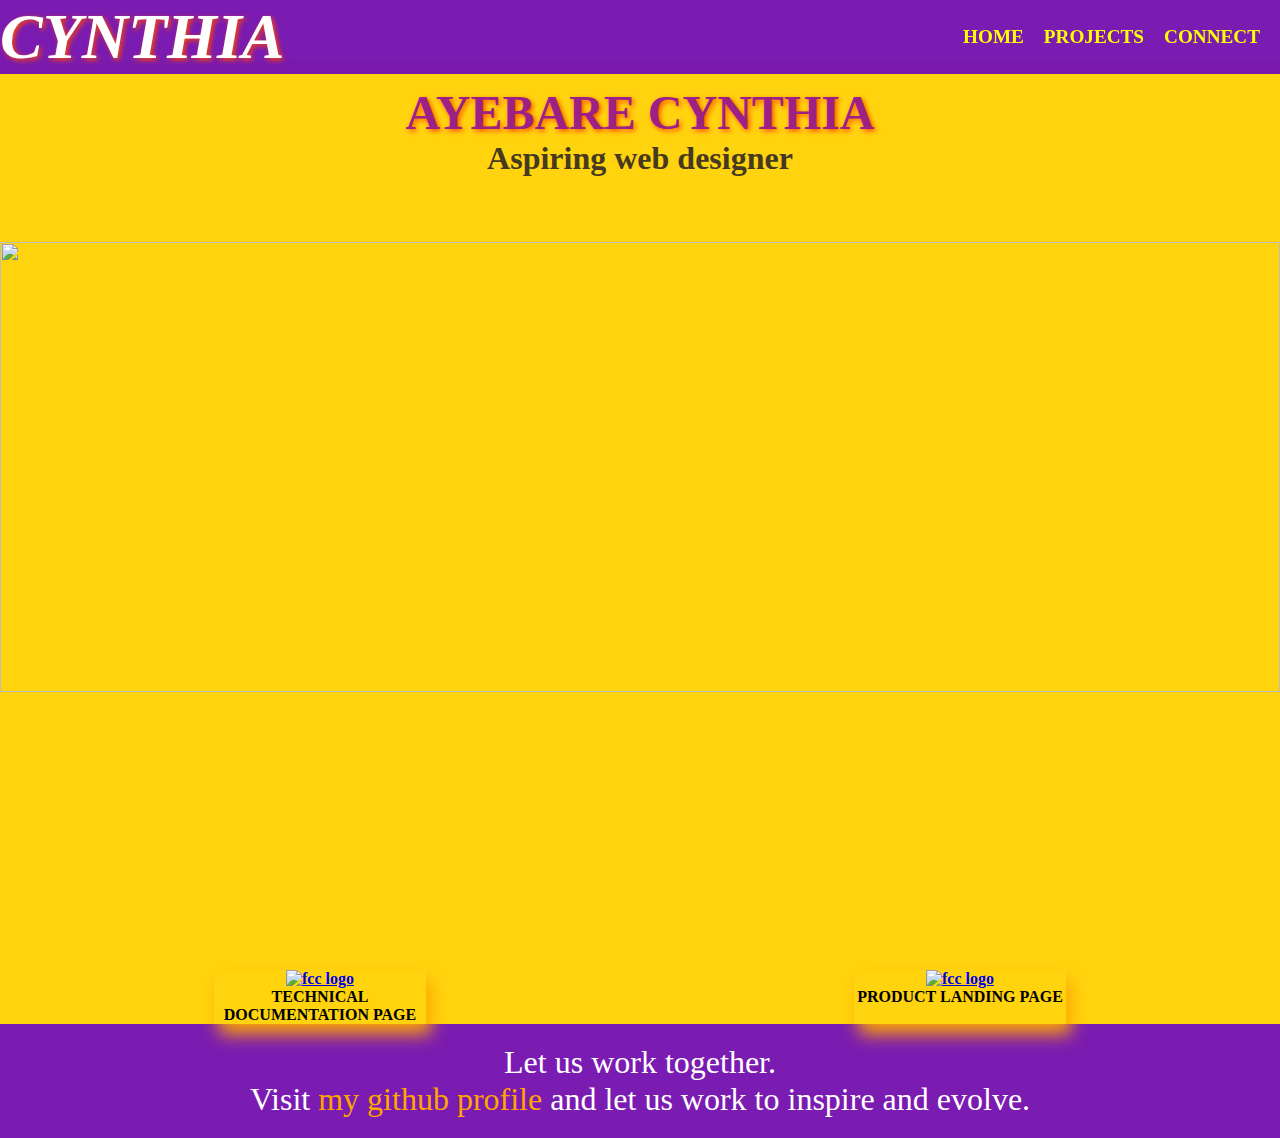
==== cynthia.html @ 96ea5cee "HOME COMMIT" ====
<!DOCTYPE html>
<html lang="en">
<head>
    <meta charset="UTF-8">
    <meta name="viewport" content="width=device-width, initial-scale=1.0">
    <link rel = "stylesheet" href = "cynthia.css">
    <title>Cynthia's portfolio</title>
</head>
<body>
       <!--Navigation bar-->
<nav id = "navbar">
    <div class = "who">
    <h1><a href = "#" target = "_self">CYNTHIA</a></h1>
</div>
    <div class = "links">
    <p><a href = "#welcome-section">HOME</a> </p>
    <p><a href = "#projects">PROJECTS</a> </p>
    <p><a href = "#connect">CONNECT</a> </p>
</div>
    </nav>
    
    <!--welcome section-->
    <div id = "welcome-section">
        <div class = "welcome-words">
    <h1>AYEBARE CYNTHIA</h1>
    <h2>Aspiring web designer</h2>
    
</div>
    <div>
        <img class = "welcome-image" src = "https://encrypted-tbn0.gstatic.com/images?q=tbn%3AANd9GcT2m8F7ef75sc0n1kUUoC2Wpe8uwqRCcCCTgg&usqp=CAU" width="300" height="450">
    </div>
    </div>

    <!--projects section-->
    <div id = "projects">
<div class = "project-tile">
    <a href = "https://codepen.io/Cynthia7/pen/abdqPGz"><img src = "https://encrypted-tbn0.gstatic.com/images?q=tbn%3AANd9GcSu9FpaiuHAN0LfcjDLGKqKFCENj0XLEGIoUQ&usqp=CAU" alt = "fcc logo"></a>
    <p>TECHNICAL DOCUMENTATION PAGE</p>
</div>
<div class = "project-tile">
    <a href = "https://codepen.io/Cynthia7/pen/KKVmvMW"><img src = "https://encrypted-tbn0.gstatic.com/images?q=tbn%3AANd9GcSu9FpaiuHAN0LfcjDLGKqKFCENj0XLEGIoUQ&usqp=CAU" alt = "fcc logo"></a>
    <p>PRODUCT LANDING PAGE</p>
</div>
    </div>

    <!--Connect-->
    <div id = connect>
        <p>Let us work together.</p>
       <p> Visit <a id = "profile-link" href = "https://github.com/Cynthia-me" target = "_blank">my github profile</a> and let us work to inspire and evolve.</p>

    </div>
</body>
</html>
---- cynthia.css ----
*{
    margin:0;
}
nav{
    display: flex;
    justify-content:space-between;
    align-items: center;
    padding:0px;
    background-color: rgba(119, 22, 175, 0.979);
    overflow: hidden;
    position: fixed;
    top:0;
    width:100%;
}
nav a{
    text-decoration: none;
    color:white;
}

nav .links{
    display:flex;
}
.links a{
    padding-right:20px;
    font-size:1.2rem;
    color:rgb(255, 255, 0);
    font-weight:bold;
}
.who{
    font-family:Algerian;
    font-size:2rem;
    text-shadow: 2px 2px 5px orangered;
    font-style: italic;
}
#welcome-section{
    text-align:center;
    background-color:#ffd40f;
    font-family:Algerian;
    height:100vh; 
    margin-top:60px;
}
.welcome-words h1{
    font-size: 3rem;
    color:#9b2187;
    text-shadow: 2px 2px 5px orangered;
}
.welcome-words h2{
    font-family: forte;
    color: rgb(71, 57, 31);
    font-size:2rem;
}
.welcome-words{
    padding: 25px;
}
img.welcome-image{
    width:100%;
    padding-top:40px;
}

#projects{
    display:flex;
    justify-content: space-around;
    background-color:#ffd40f;
}
.project-tile{
    border:solid thin none;
    width:16.5%;
    margin-top:10px;
    text-align: center;
    font-weight: bolder;
    box-shadow: 5px 10px 18px orange;

}
#connect{
    text-align: center;
    padding:20px;
    background-color:rgba(119, 22, 175, 0.979);
    font-size:2rem;
    color:white;
}
#profile-link{
    text-decoration:none;
    color: orange;
}
#profile-link:hover{
    color:yellow;
}
@media only screen and (max-width:500px){
    #projects{
        flex-wrap:wrap;
        flex-direction: column;
    }
    .links a{
        display: flex;
        flex-wrap:wrap;
        flex-direction: column;
    }
    
}
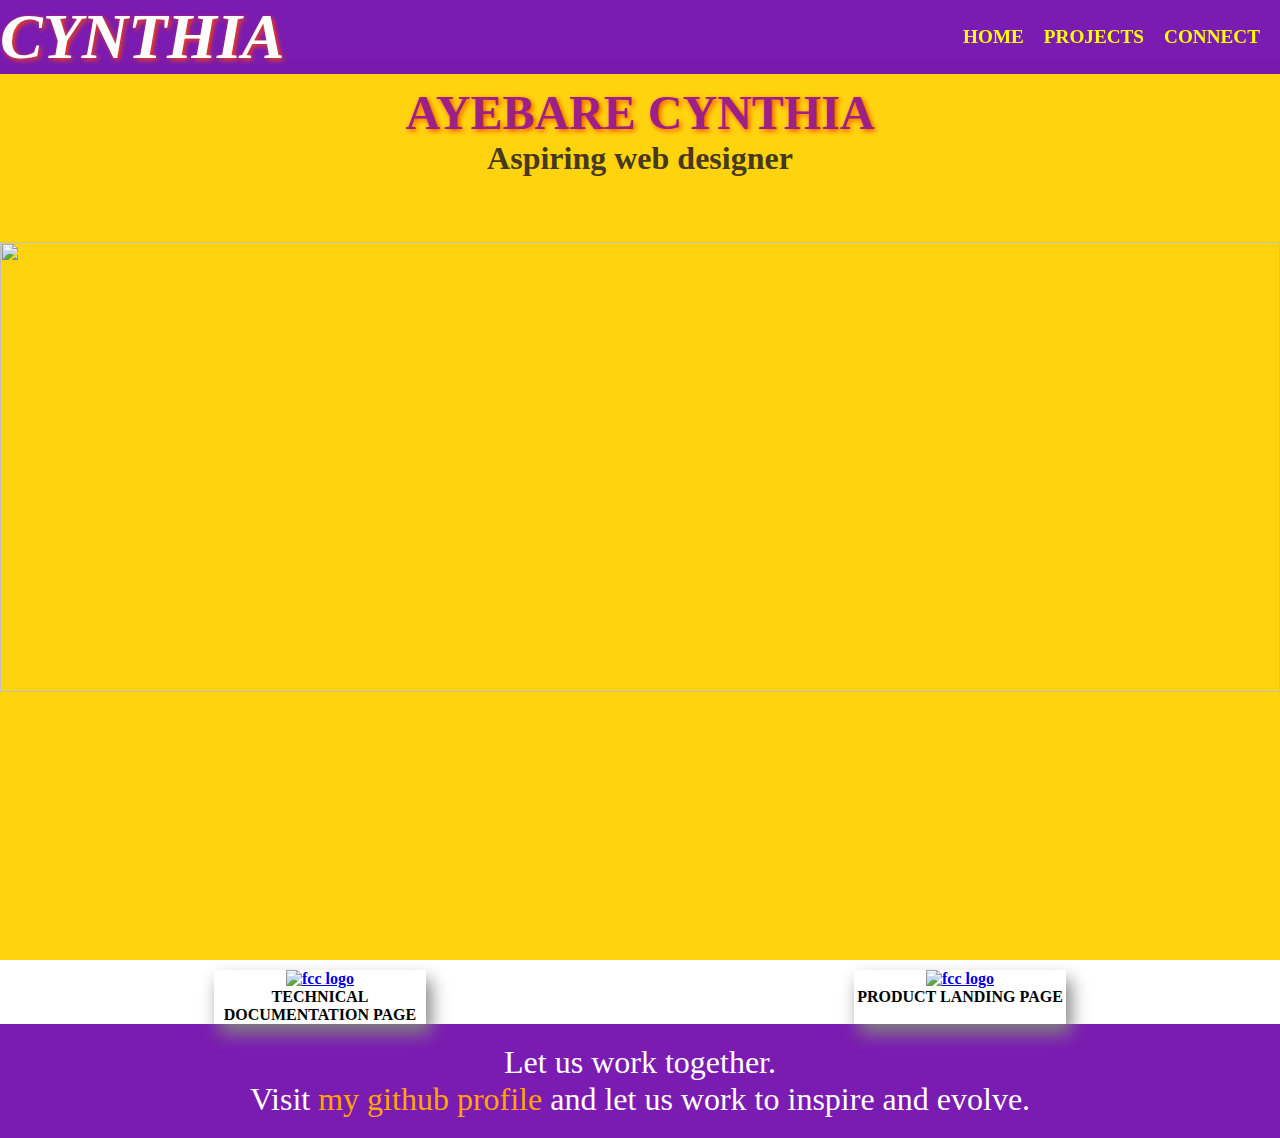
==== commit f5e27b99: "resp" ====
--- a/cynthia.html
+++ b/cynthia.html
@@ -27,7 +27,7 @@
     
 </div>
     <div>
-        <img class = "welcome-image" src = "https://encrypted-tbn0.gstatic.com/images?q=tbn%3AANd9GcT2m8F7ef75sc0n1kUUoC2Wpe8uwqRCcCCTgg&usqp=CAU" width="300" height="450">
+        <img class = "welcome-image" src = "https://images.unsplash.com/photo-1572373785011-af1fe5216e15?ixlib=rb-1.2.1&ixid=eyJhcHBfaWQiOjEyMDd9&auto=format&fit=crop&w=667&q=80" width="300" height="450">
     </div>
     </div>
 
--- a/cynthia.css
+++ b/cynthia.css
@@ -60,7 +60,8 @@
 #projects{
     display:flex;
     justify-content: space-around;
-    background-color:#ffd40f;
+    background-color:white;
+
 }
 .project-tile{
     border:solid thin none;
@@ -68,7 +69,7 @@
     margin-top:10px;
     text-align: center;
     font-weight: bolder;
-    box-shadow: 5px 10px 18px orange;
+    box-shadow: 5px 10px 18px grey;
 
 }
 #connect{
@@ -90,10 +91,13 @@
         flex-wrap:wrap;
         flex-direction: column;
     }
-    .links a{
+    .links {
         display: flex;
-        flex-wrap:wrap;
+    }
+    .links p{
         flex-direction: column;
     }
-    
+    .links p a{
+        text-align: center;
+    }
 }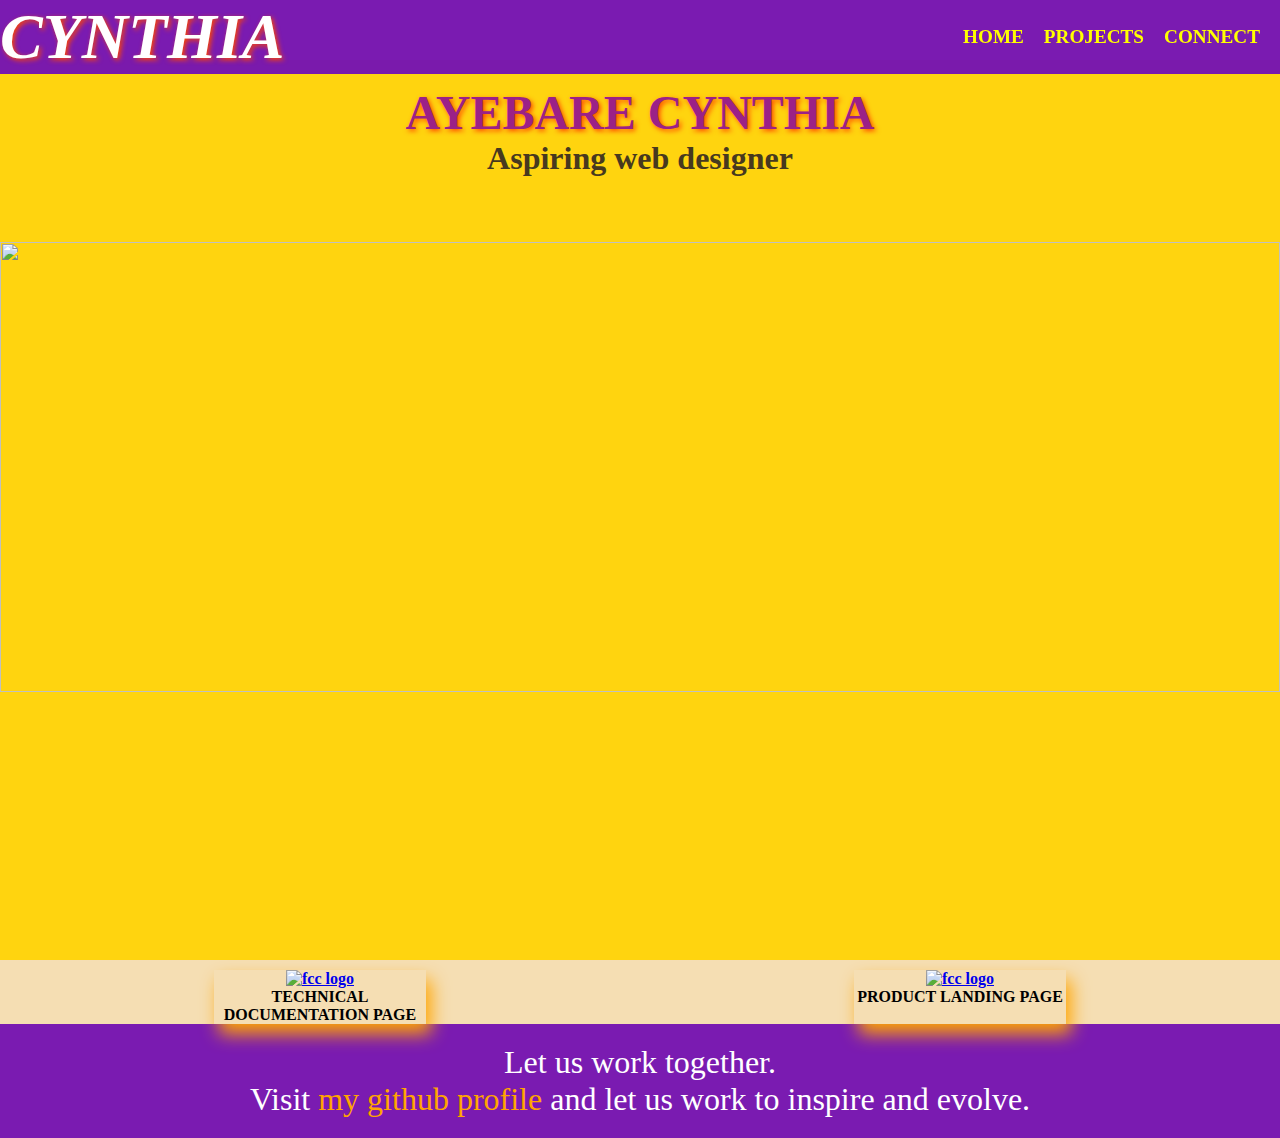
==== commit f4102f37: "chg" ====
--- a/cynthia.html
+++ b/cynthia.html
@@ -27,11 +27,12 @@
     
 </div>
     <div>
-        <img class = "welcome-image" src = "https://images.unsplash.com/photo-1572373785011-af1fe5216e15?ixlib=rb-1.2.1&ixid=eyJhcHBfaWQiOjEyMDd9&auto=format&fit=crop&w=667&q=80" width="300" height="450">
+        <img class = "welcome-image" src = "https://encrypted-tbn0.gstatic.com/images?q=tbn%3AANd9GcT2m8F7ef75sc0n1kUUoC2Wpe8uwqRCcCCTgg&usqp=CAU" width="300" height="450">
     </div>
     </div>
 
     <!--projects section-->
+    <div class = "project-container">
     <div id = "projects">
 <div class = "project-tile">
     <a href = "https://codepen.io/Cynthia7/pen/abdqPGz"><img src = "https://encrypted-tbn0.gstatic.com/images?q=tbn%3AANd9GcSu9FpaiuHAN0LfcjDLGKqKFCENj0XLEGIoUQ&usqp=CAU" alt = "fcc logo"></a>
@@ -42,6 +43,7 @@
     <p>PRODUCT LANDING PAGE</p>
 </div>
     </div>
+</div>
 
     <!--Connect-->
     <div id = connect>
--- a/cynthia.css
+++ b/cynthia.css
@@ -60,8 +60,7 @@
 #projects{
     display:flex;
     justify-content: space-around;
-    background-color:white;
-
+    background-color:wheat;
 }
 .project-tile{
     border:solid thin none;
@@ -69,7 +68,7 @@
     margin-top:10px;
     text-align: center;
     font-weight: bolder;
-    box-shadow: 5px 10px 18px grey;
+    box-shadow: 5px 10px 18px orange;
 
 }
 #connect{
@@ -91,13 +90,10 @@
         flex-wrap:wrap;
         flex-direction: column;
     }
-    .links {
+    .links a{
         display: flex;
-    }
-    .links p{
+        flex-wrap:wrap;
         flex-direction: column;
     }
-    .links p a{
-        text-align: center;
-    }
+    
 }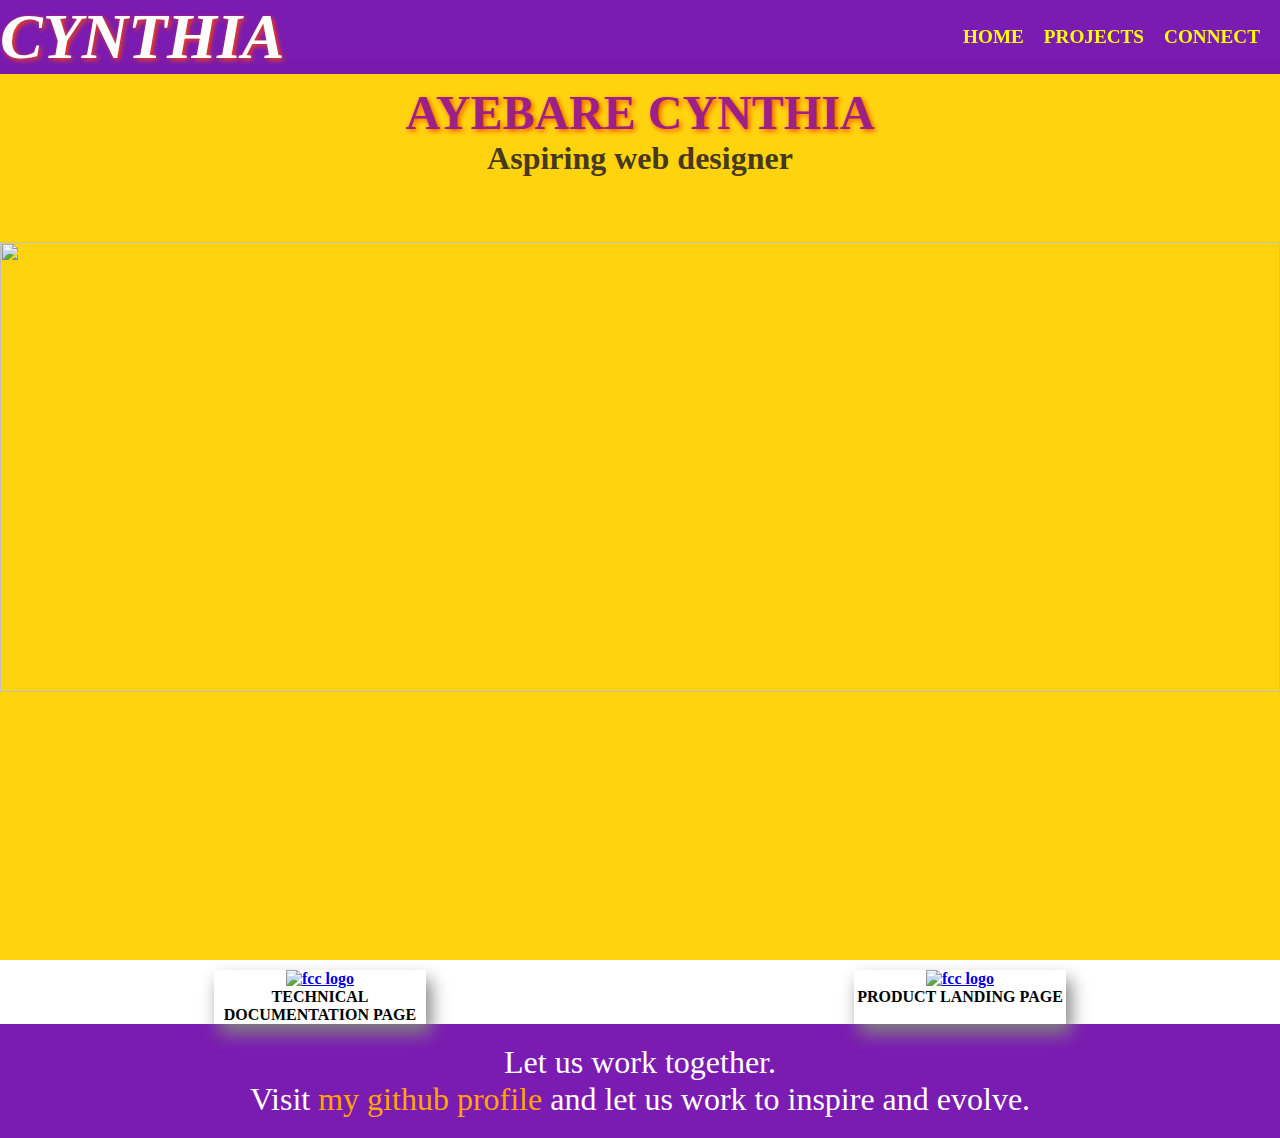
==== commit d828f3c8: "chg" ====
--- a/cynthia.html
+++ b/cynthia.html
@@ -27,7 +27,7 @@
     
 </div>
     <div>
-        <img class = "welcome-image" src = "https://encrypted-tbn0.gstatic.com/images?q=tbn%3AANd9GcT2m8F7ef75sc0n1kUUoC2Wpe8uwqRCcCCTgg&usqp=CAU" width="300" height="450">
+        <img class = "welcome-image" src = "https://images.unsplash.com/photo-1572373785011-af1fe5216e15?ixlib=rb-1.2.1&ixid=eyJhcHBfaWQiOjEyMDd9&auto=format&fit=crop&w=667&q=80" width="300" height="450">
     </div>
     </div>
 
--- a/cynthia.css
+++ b/cynthia.css
@@ -60,7 +60,7 @@
 #projects{
     display:flex;
     justify-content: space-around;
-    background-color:wheat;
+    background-color:white;
 }
 .project-tile{
     border:solid thin none;
@@ -68,7 +68,7 @@
     margin-top:10px;
     text-align: center;
     font-weight: bolder;
-    box-shadow: 5px 10px 18px orange;
+    box-shadow: 5px 10px 18px grey;
 
 }
 #connect{
@@ -90,10 +90,22 @@
         flex-wrap:wrap;
         flex-direction: column;
     }
-    .links a{
+    .links {
         display: flex;
-        flex-wrap:wrap;
+    }
+    .links p{
         flex-direction: column;
     }
-    
+    .links p a{
+        text-align: center;
+    }
+    .links{
+        display:flex;
+    }
+    .links p{
+       flex-direction: column;
+    }
+    .links p a{
+        text-align: center;
+    }
 }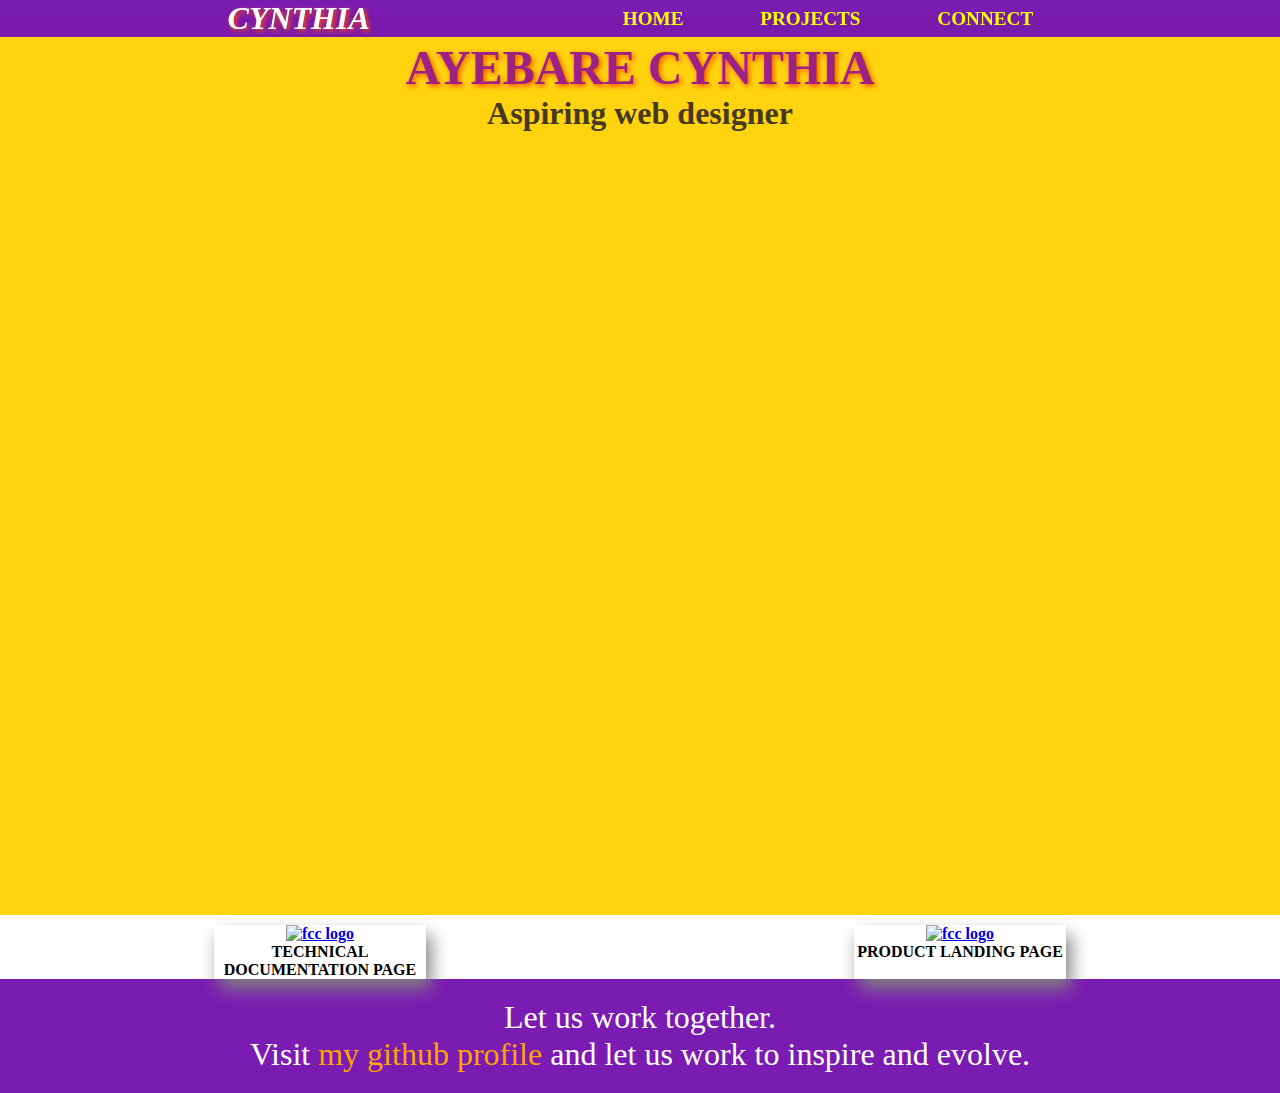
==== commit 556309c0: "final" ====
--- a/cynthia.html
+++ b/cynthia.html
@@ -8,27 +8,25 @@
 </head>
 <body>
        <!--Navigation bar-->
+       <header>
+    <h1 class = "who">CYNTHIA</h1>
+<input type="checkbox" id="nav-toggle" class="nav-toggle">
 <nav id = "navbar">
-    <div class = "who">
-    <h1><a href = "#" target = "_self">CYNTHIA</a></h1>
-</div>
-    <div class = "links">
     <p><a href = "#welcome-section">HOME</a> </p>
     <p><a href = "#projects">PROJECTS</a> </p>
     <p><a href = "#connect">CONNECT</a> </p>
-</div>
-    </nav>
-    
+</nav>
+<label for="nav-toggle" class="nav-toggle-label">
+    <span></span>
+  </label>    
+</header>
     <!--welcome section-->
     <div id = "welcome-section">
         <div class = "welcome-words">
     <h1>AYEBARE CYNTHIA</h1>
-    <h2>Aspiring web designer</h2>
-    
+    <h2>Aspiring web designer</h2> 
 </div>
-    <div>
-        <img class = "welcome-image" src = "https://images.unsplash.com/photo-1572373785011-af1fe5216e15?ixlib=rb-1.2.1&ixid=eyJhcHBfaWQiOjEyMDd9&auto=format&fit=crop&w=667&q=80" width="300" height="450">
-    </div>
+    <div class = "welcome-image"></div>
     </div>
 
     <!--projects section-->
--- a/cynthia.css
+++ b/cynthia.css
@@ -1,43 +1,114 @@
 *{
     margin:0;
-}
+    padding:0;
+}
+
+header{
+    background-color: rgba(119, 22, 175, 0.979);
+    text-align: center;
+  position: fixed;
+  z-index: 999;
+  width: 100%;
+  top:0; 
+}
+.nav-toggle {
+    position: absolute !important;
+    top: -9999px !important;
+    left: -9999px !important;
+  }
+  
+  .nav-toggle:focus ~ .nav-toggle-label {
+    outline: 3px solid rgba(lightblue, .75);
+  }
+  
+  .nav-toggle-label {
+    position: absolute;
+    top: 0;
+    right: 0;
+    margin-right: 1em;
+    height: 100%;
+    display: flex;
+    align-items: center;
+  }
+  
+  .nav-toggle-label span,
+  .nav-toggle-label span::before,
+  .nav-toggle-label span::after {
+    display: block;
+    background: white;
+    height: 2px;
+    width: 2em;
+    border-radius: 2px;
+    position: relative;
+  }
+  
+  .nav-toggle-label span::before,
+  .nav-toggle-label span::after {
+    content: '';
+    position: absolute;
+  }
+  
+  .nav-toggle-label span::before {
+    bottom: 7px;
+  }
+  
+  .nav-toggle-label span::after {
+    top: 7px;
+  }
+  
 nav{
-    display: flex;
-    justify-content:space-between;
-    align-items: center;
-    padding:0px;
+    position: absolute;
+    text-align: right;
+    top: 100%;
+    right: 0; 
     background-color: rgba(119, 22, 175, 0.979);
-    overflow: hidden;
-    position: fixed;
-    top:0;
-    width:100%;
+    width: 100%;
+    transform: scale(1, 0);
+    transform-origin: top;
+    transition: transform 400ms ease-in-out; 
 }
 nav a{
+    margin-bottom: 1em;
+    margin-right: 1em;
     text-decoration: none;
-    color:white;
-}
-
-nav .links{
-    display:flex;
-}
-.links a{
-    padding-right:20px;
-    font-size:1.2rem;
     color:rgb(255, 255, 0);
+    font-size: 1.2rem;
     font-weight:bold;
-}
+    opacity: 0;
+    transition: opacity 150ms ease-in-out;
+}
+nav a:hover {
+    color: #000;
+  }
+
+.nav-toggle:checked ~ nav {
+    transform: scale(1,1);
+  }
+  
+  .nav-toggle:checked ~ nav a{
+    opacity: 1;
+    transition: opacity 250ms ease-in-out 250ms;
+  }
+  
 .who{
     font-family:Algerian;
     font-size:2rem;
     text-shadow: 2px 2px 5px orangered;
     font-style: italic;
+    color:white;
 }
 #welcome-section{
     text-align:center;
     background-color:#ffd40f;
     font-family:Algerian;
     height:100vh; 
-    margin-top:60px;
+}
+.welcome-words{
+display:flex;
+flex-direction: column;
+justify-content: center;
+align-items: center;
+margin-top:15px;
 }
 .welcome-words h1{
     font-size: 3rem;
@@ -52,9 +123,14 @@
 .welcome-words{
     padding: 25px;
 }
-img.welcome-image{
+.welcome-image{
+    background-image: url("https://images.unsplash.com/photo-1572373785011-af1fe5216e15?ixlib=rb-1.2.1&ixid=eyJhcHBfaWQiOjEyMDd9&auto=format&fit=crop&w=667&q=80");
+    height:100%;
     width:100%;
-    padding-top:40px;
+    background-attachment: fixed;
+    background-position: center;
+    background-repeat: no-repeat;
+    
 }
 
 #projects{
@@ -90,22 +166,55 @@
         flex-wrap:wrap;
         flex-direction: column;
     }
-    .links {
+}
+@media screen and (min-width: 800px) {
+    .nav-toggle-label {
+      display: none;
+    }
+  
+    header {
+      display: grid;
+      grid-template-columns: 1fr auto minmax(600px, 3fr) 1fr;
+    }
+    
+    .who {
+      grid-column: 2 / 3;
+    }
+    nav{
+        position: relative;
+    text-align: left;
+    transition: none;
+    transform: scale(1,1);
+    background: none;
+    top: initial;
+    left: initial;
+    grid-column: 3 / 4;
+    display: flex;
+    justify-content: flex-end;
+    align-items: center; 
+    }
+    nav a{
         display: flex;
-    }
-    .links p{
-        flex-direction: column;
-    }
-    .links p a{
-        text-align: center;
-    }
-    .links{
-        display:flex;
-    }
-    .links p{
-       flex-direction: column;
-    }
-    .links p a{
-        text-align: center;
-    }
-}+        margin-left: 3em;
+        margin-bottom: 0;
+        opacity: 1;
+        position: relative;
+    }
+    nav a::before {
+        content: '';
+        display: block;
+        height: 5px;
+        background: black;
+        position: absolute;
+        top: -.75em;
+        left: 0;
+        right: 0;
+        transform: scale(0, 1);
+        transition: transform ease-in-out 250ms;
+      }
+      
+      nav a:hover::before {
+        transform: scale(1,1);
+      }
+    }
+   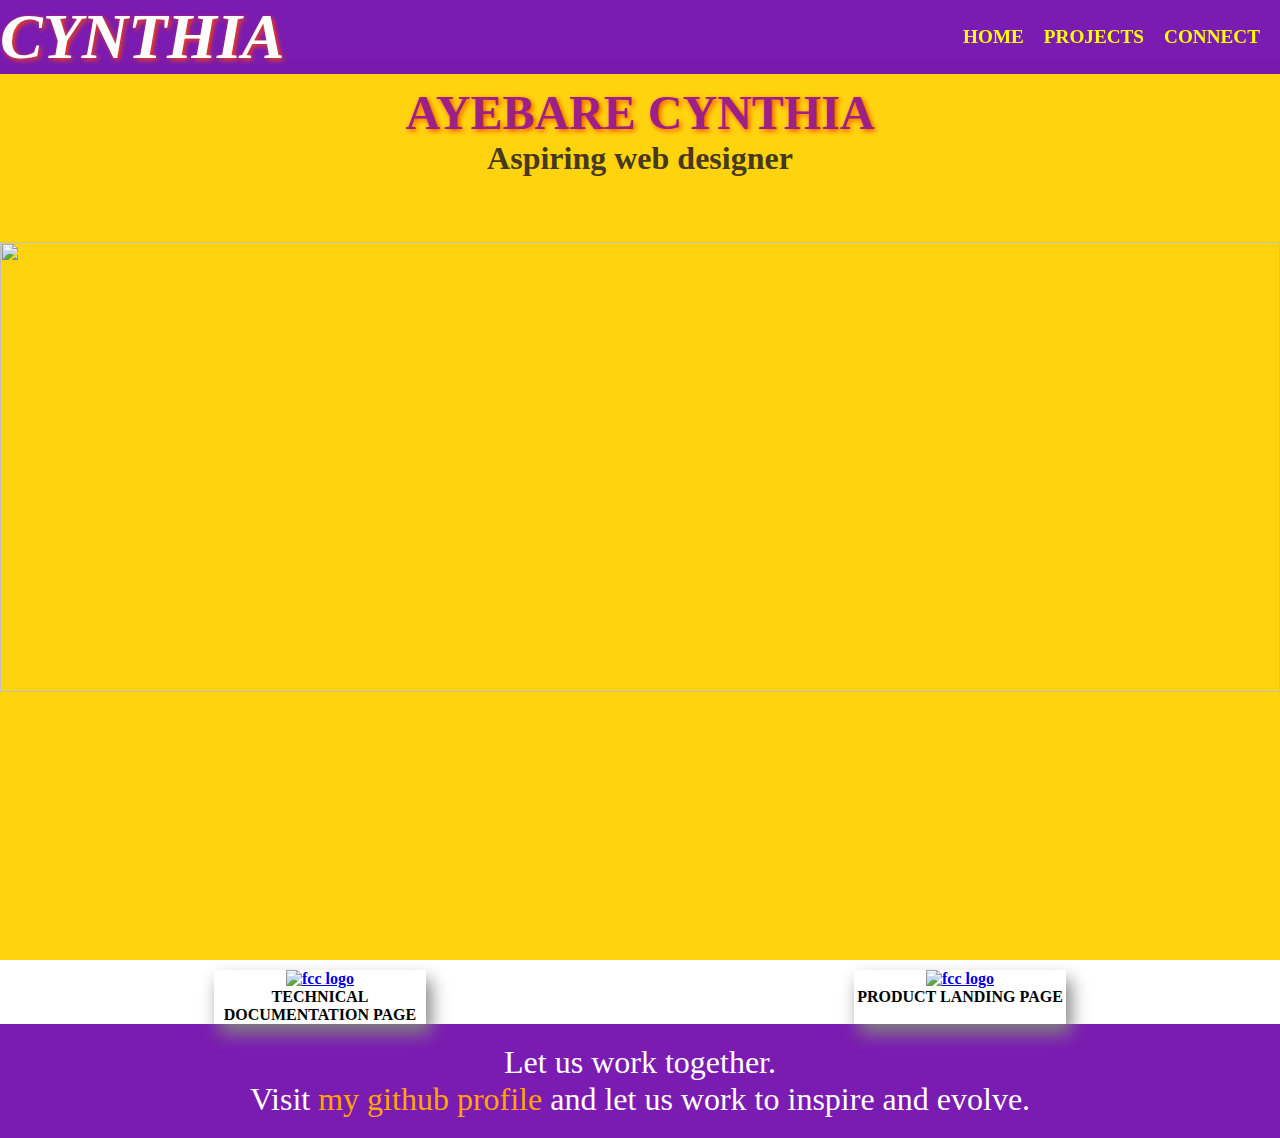
==== commit 332f7cd0: "All files" ====
--- a/cynthia.html
+++ b/cynthia.html
@@ -8,29 +8,30 @@
 </head>
 <body>
        <!--Navigation bar-->
-       <header>
-    <h1 class = "who">CYNTHIA</h1>
-<input type="checkbox" id="nav-toggle" class="nav-toggle">
 <nav id = "navbar">
+    <div class = "who">
+    <h1><a href = "#" target = "_self">CYNTHIA</a></h1>
+</div>
+    <div class = "links">
     <p><a href = "#welcome-section">HOME</a> </p>
     <p><a href = "#projects">PROJECTS</a> </p>
     <p><a href = "#connect">CONNECT</a> </p>
-</nav>
-<label for="nav-toggle" class="nav-toggle-label">
-    <span></span>
-  </label>    
-</header>
+</div>
+    </nav>
+    
     <!--welcome section-->
     <div id = "welcome-section">
         <div class = "welcome-words">
     <h1>AYEBARE CYNTHIA</h1>
-    <h2>Aspiring web designer</h2> 
+    <h2>Aspiring web designer</h2>
+    
 </div>
-    <div class = "welcome-image"></div>
+    <div>
+        <img class = "welcome-image" src = "https://images.unsplash.com/photo-1572373785011-af1fe5216e15?ixlib=rb-1.2.1&ixid=eyJhcHBfaWQiOjEyMDd9&auto=format&fit=crop&w=667&q=80" width="300" height="450">
+    </div>
     </div>
 
     <!--projects section-->
-    <div class = "project-container">
     <div id = "projects">
 <div class = "project-tile">
     <a href = "https://codepen.io/Cynthia7/pen/abdqPGz"><img src = "https://encrypted-tbn0.gstatic.com/images?q=tbn%3AANd9GcSu9FpaiuHAN0LfcjDLGKqKFCENj0XLEGIoUQ&usqp=CAU" alt = "fcc logo"></a>
@@ -41,7 +42,6 @@
     <p>PRODUCT LANDING PAGE</p>
 </div>
     </div>
-</div>
 
     <!--Connect-->
     <div id = connect>
--- a/cynthia.css
+++ b/cynthia.css
@@ -1,114 +1,43 @@
 *{
     margin:0;
-    padding:0;
+}
+nav{
+    display: flex;
+    justify-content:space-between;
+    align-items: center;
+    padding:0px;
+    background-color: rgba(119, 22, 175, 0.979);
+    overflow: hidden;
+    position: fixed;
+    top:0;
+    width:100%;
+}
+nav a{
+    text-decoration: none;
+    color:white;
 }
 
-header{
-    background-color: rgba(119, 22, 175, 0.979);
-    text-align: center;
-  position: fixed;
-  z-index: 999;
-  width: 100%;
-  top:0; 
+nav .links{
+    display:flex;
 }
-.nav-toggle {
-    position: absolute !important;
-    top: -9999px !important;
-    left: -9999px !important;
-  }
-  
-  .nav-toggle:focus ~ .nav-toggle-label {
-    outline: 3px solid rgba(lightblue, .75);
-  }
-  
-  .nav-toggle-label {
-    position: absolute;
-    top: 0;
-    right: 0;
-    margin-right: 1em;
-    height: 100%;
-    display: flex;
-    align-items: center;
-  }
-  
-  .nav-toggle-label span,
-  .nav-toggle-label span::before,
-  .nav-toggle-label span::after {
-    display: block;
-    background: white;
-    height: 2px;
-    width: 2em;
-    border-radius: 2px;
-    position: relative;
-  }
-  
-  .nav-toggle-label span::before,
-  .nav-toggle-label span::after {
-    content: '';
-    position: absolute;
-  }
-  
-  .nav-toggle-label span::before {
-    bottom: 7px;
-  }
-  
-  .nav-toggle-label span::after {
-    top: 7px;
-  }
-  
-nav{
-    position: absolute;
-    text-align: right;
-    top: 100%;
-    right: 0; 
-    background-color: rgba(119, 22, 175, 0.979);
-    width: 100%;
-    transform: scale(1, 0);
-    transform-origin: top;
-    transition: transform 400ms ease-in-out; 
+.links a{
+    padding-right:20px;
+    font-size:1.2rem;
+    color:rgb(255, 255, 0);
+    font-weight:bold;
 }
-nav a{
-    margin-bottom: 1em;
-    margin-right: 1em;
-    text-decoration: none;
-    color:rgb(255, 255, 0);
-    font-size: 1.2rem;
-    font-weight:bold;
-    opacity: 0;
-    transition: opacity 150ms ease-in-out;
-}
-nav a:hover {
-    color: #000;
-  }
-
-.nav-toggle:checked ~ nav {
-    transform: scale(1,1);
-  }
-  
-  .nav-toggle:checked ~ nav a{
-    opacity: 1;
-    transition: opacity 250ms ease-in-out 250ms;
-  }
-  
 .who{
     font-family:Algerian;
     font-size:2rem;
     text-shadow: 2px 2px 5px orangered;
     font-style: italic;
-    color:white;
 }
 #welcome-section{
     text-align:center;
     background-color:#ffd40f;
     font-family:Algerian;
     height:100vh; 
-}
-.welcome-words{
-display:flex;
-flex-direction: column;
-justify-content: center;
-align-items: center;
-margin-top:15px;
+    margin-top:60px;
 }
 .welcome-words h1{
     font-size: 3rem;
@@ -123,20 +52,16 @@
 .welcome-words{
     padding: 25px;
 }
-.welcome-image{
-    background-image: url("https://images.unsplash.com/photo-1572373785011-af1fe5216e15?ixlib=rb-1.2.1&ixid=eyJhcHBfaWQiOjEyMDd9&auto=format&fit=crop&w=667&q=80");
-    height:100%;
+img.welcome-image{
     width:100%;
-    background-attachment: fixed;
-    background-position: center;
-    background-repeat: no-repeat;
-    
+    padding-top:40px;
 }
 
 #projects{
     display:flex;
     justify-content: space-around;
     background-color:white;
+
 }
 .project-tile{
     border:solid thin none;
@@ -166,55 +91,22 @@
         flex-wrap:wrap;
         flex-direction: column;
     }
-}
-@media screen and (min-width: 800px) {
-    .nav-toggle-label {
-      display: none;
+    .links {
+        display: flex;
     }
-  
-    header {
-      display: grid;
-      grid-template-columns: 1fr auto minmax(600px, 3fr) 1fr;
+    .links p{
+        flex-direction: column;
     }
-    
-    .who {
-      grid-column: 2 / 3;
+    .links p a{
+        text-align: center;
     }
-    nav{
-        position: relative;
-    text-align: left;
-    transition: none;
-    transform: scale(1,1);
-    background: none;
-    top: initial;
-    left: initial;
-    grid-column: 3 / 4;
-    display: flex;
-    justify-content: flex-end;
-    align-items: center; 
+    .links{
+        display:flex;
     }
-    nav a{
-        display: flex;
-        margin-left: 3em;
-        margin-bottom: 0;
-        opacity: 1;
-        position: relative;
+    .links p{
+       flex-direction: column;
     }
-    nav a::before {
-        content: '';
-        display: block;
-        height: 5px;
-        background: black;
-        position: absolute;
-        top: -.75em;
-        left: 0;
-        right: 0;
-        transform: scale(0, 1);
-        transition: transform ease-in-out 250ms;
-      }
-      
-      nav a:hover::before {
-        transform: scale(1,1);
-      }
+    .links p a{
+        text-align: center;
     }
-   +}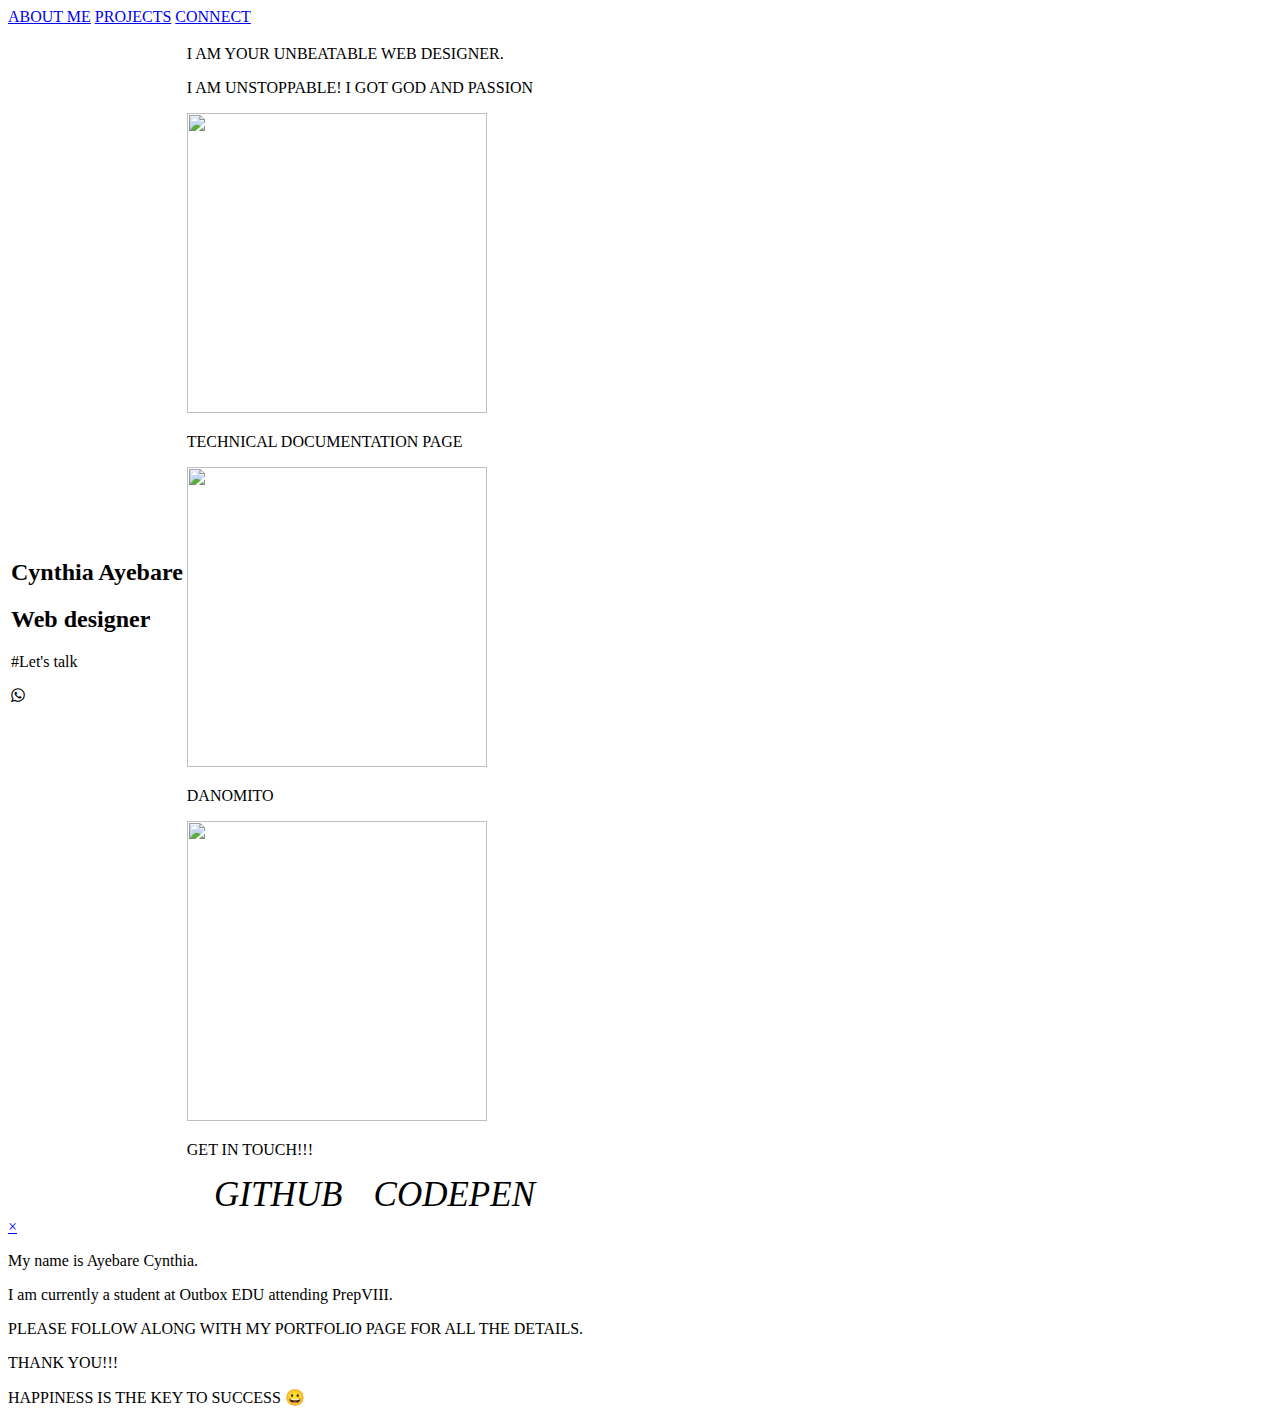
==== commit e16c56fb: "gg" ====
--- a/cynthia.html
+++ b/cynthia.html
@@ -3,51 +3,80 @@
 <head>
     <meta charset="UTF-8">
     <meta name="viewport" content="width=device-width, initial-scale=1.0">
-    <link rel = "stylesheet" href = "cynthia.css">
-    <title>Cynthia's portfolio</title>
+    <link rel = "stylesheet" href = "proj1.css">
+    <script src='https://kit.fontawesome.com/a076d05399.js'></script>
+    <link rel="stylesheet" href="https://cdnjs.cloudflare.com/ajax/libs/font-awesome/4.7.0/css/font-awesome.min.css">
+    <title>Document</title>
 </head>
 <body>
-       <!--Navigation bar-->
-<nav id = "navbar">
-    <div class = "who">
-    <h1><a href = "#" target = "_self">CYNTHIA</a></h1>
+    <!--Navigation bar-->
+<div id = "nav-bar">
+<nav>
+    <a href = "#about1" onclick="document.getElementById('about1').style.display='block'">ABOUT ME</a>
+    <a href = "#projects">PROJECTS</a>
+    <a href = "#connect">CONNECT</a>
+</nav>
 </div>
-    <div class = "links">
-    <p><a href = "#welcome-section">HOME</a> </p>
-    <p><a href = "#projects">PROJECTS</a> </p>
-    <p><a href = "#connect">CONNECT</a> </p>
+
+<table>
+    <!--Who am I?-->
+   <tr>
+<td class = "welcome-section">
+<h2>Cynthia Ayebare</h2>
+<h2>Web designer</h2>
+<p>#Let's talk</p>
+<i class="fa fa-whatsapp"></i>
+</td>
+
+<!--About me-->
+<td class = "column2">
+<div class = "one">
+<div id = "about">
+    <div class = "words">
+<p>I AM YOUR UNBEATABLE WEB DESIGNER.</p>
+<p>I AM UNSTOPPABLE! I GOT GOD AND PASSION</P>
 </div>
-    </nav>
-    
-    <!--welcome section-->
-    <div id = "welcome-section">
-        <div class = "welcome-words">
-    <h1>AYEBARE CYNTHIA</h1>
-    <h2>Aspiring web designer</h2>
-    
+<img src = "me2.jpg" width = "300" height = "300">
 </div>
-    <div>
-        <img class = "welcome-image" src = "https://images.unsplash.com/photo-1572373785011-af1fe5216e15?ixlib=rb-1.2.1&ixid=eyJhcHBfaWQiOjEyMDd9&auto=format&fit=crop&w=667&q=80" width="300" height="450">
-    </div>
-    </div>
+</div>
 
-    <!--projects section-->
-    <div id = "projects">
+<!--Projects-->
+<div class = "two">
+<div id = "projects">
 <div class = "project-tile">
-    <a href = "https://codepen.io/Cynthia7/pen/abdqPGz"><img src = "https://encrypted-tbn0.gstatic.com/images?q=tbn%3AANd9GcSu9FpaiuHAN0LfcjDLGKqKFCENj0XLEGIoUQ&usqp=CAU" alt = "fcc logo"></a>
-    <p>TECHNICAL DOCUMENTATION PAGE</p>
+<p>TECHNICAL DOCUMENTATION PAGE</p>
+<img src = "https://images.unsplash.com/photo-1564291889605-31b5bc2b7be7?ixlib=rb-1.2.1&ixid=eyJhcHBfaWQiOjEyMDd9&auto=format&fit=crop&w=500&q=60" width = "300" height = "300">
 </div>
 <div class = "project-tile">
-    <a href = "https://codepen.io/Cynthia7/pen/KKVmvMW"><img src = "https://encrypted-tbn0.gstatic.com/images?q=tbn%3AANd9GcSu9FpaiuHAN0LfcjDLGKqKFCENj0XLEGIoUQ&usqp=CAU" alt = "fcc logo"></a>
-    <p>PRODUCT LANDING PAGE</p>
+    <p>DANOMITO</p>
+    <img src = "https://images.unsplash.com/photo-1585584563699-0ae01ba660dd?ixlib=rb-1.2.1&ixid=eyJhcHBfaWQiOjEyMDd9&auto=format&fit=crop&w=500&q=60" width = "300" height = "300">
+    </div>
 </div>
-    </div>
+</div>
 
-    <!--Connect-->
-    <div id = connect>
-        <p>Let us work together.</p>
-       <p> Visit <a id = "profile-link" href = "https://github.com/Cynthia-me" target = "_blank">my github profile</a> and let us work to inspire and evolve.</p>
+<!--Connect-->
+<div class = "three">
+<div id = "connect">
+<p>GET IN TOUCH!!!</p>
+<div class = "icons">
+<i class='fab fa-github' style='font-size:35px'>GITHUB</i>
+<i class='fab fa-codepen' style='font-size:35px'>CODEPEN</i>
+</div>
+</div>
+</div>
 
+</td>
+</tr>
+</table>
+
+<!--Popup-->
+<div id = "about1">
+    <a class="close" href="#">&times;</a>
+    <p> My name is Ayebare Cynthia.</p>
+    <p> I am currently a student at Outbox EDU attending PrepVIII.</p>
+    <p >PLEASE FOLLOW ALONG WITH MY PORTFOLIO PAGE FOR ALL THE DETAILS.</p>
+    <p>THANK YOU!!!</p>
+    <p>HAPPINESS IS THE KEY TO SUCCESS &#128512;</p>
     </div>
 </body>
 </html>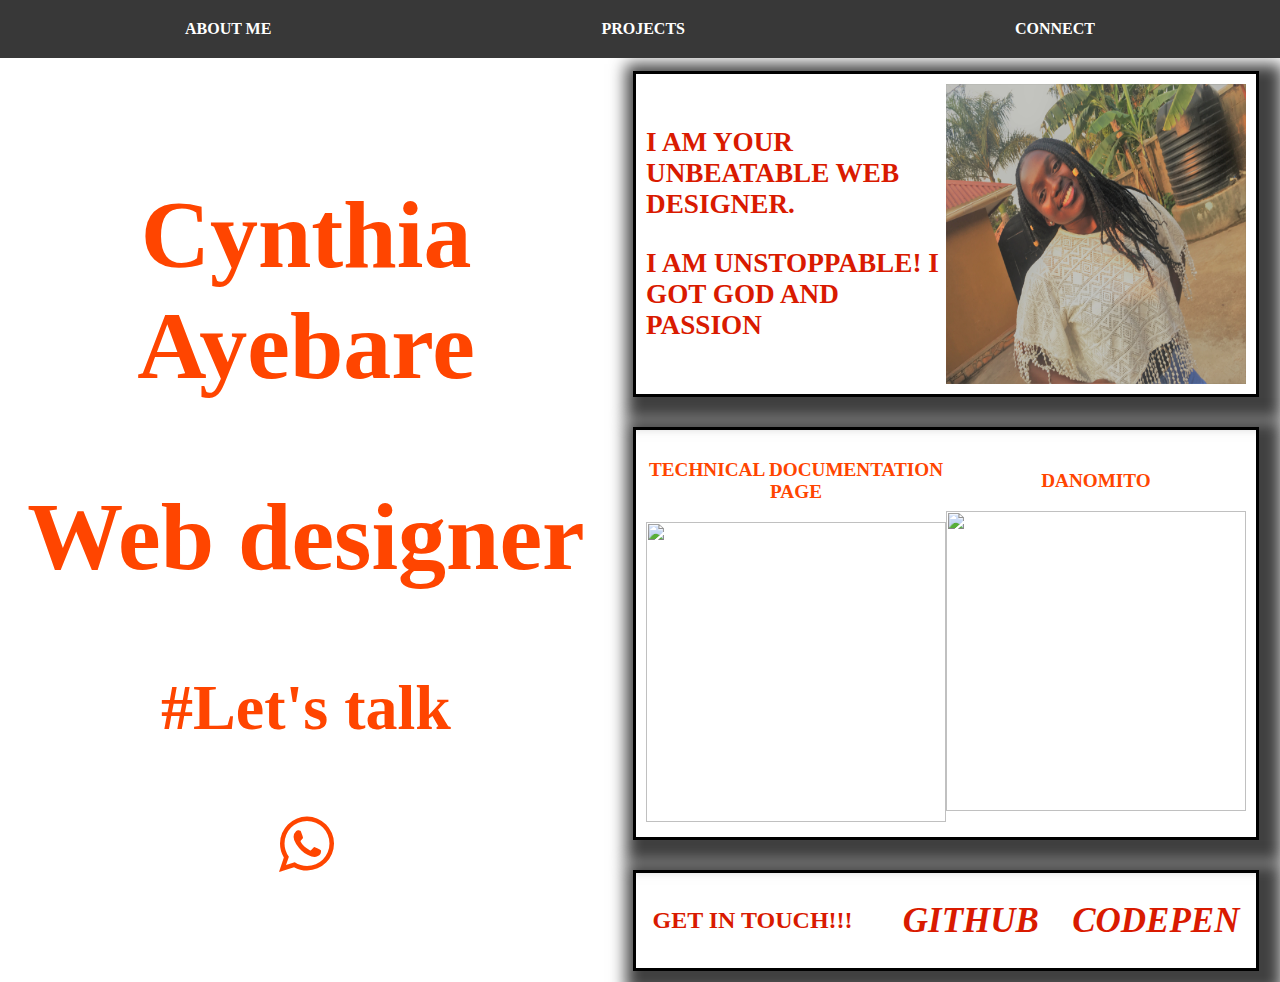
==== commit a5dbad37: "gg" ====
--- a/cynthia.html
+++ b/cynthia.html
@@ -3,7 +3,7 @@
 <head>
     <meta charset="UTF-8">
     <meta name="viewport" content="width=device-width, initial-scale=1.0">
-    <link rel = "stylesheet" href = "proj1.css">
+    <link rel = "stylesheet" href = "cynthia.css">
     <script src='https://kit.fontawesome.com/a076d05399.js'></script>
     <link rel="stylesheet" href="https://cdnjs.cloudflare.com/ajax/libs/font-awesome/4.7.0/css/font-awesome.min.css">
     <title>Document</title>
--- a/cynthia.css
+++ b/cynthia.css
@@ -0,0 +1,164 @@
+body,html{
+  margin:0;
+  padding:0;
+  width:100%;
+  height: 100%; 
+}
+body{
+  z-index:1;
+  background-color:white;
+}
+
+*{
+  box-sizing: border-box;
+}
+
+nav{
+  background-color:	rgb(56,56,56);
+  top:0;
+  position: fixed;
+  width:100%;
+  display:flex;
+  justify-content: space-around;
+  align-items: center;
+  padding:20px;
+  overflow:hidden;
+  z-index: 99;
+}
+
+nav a{
+  text-decoration: none;
+  color: white;
+  font-weight: bold;
+}
+
+table{
+  width:100%;
+  height:100%; 
+  border-collapse:collapse;
+}
+
+.welcome-section{
+  color:orangered;
+  font-weight: bold;
+  font-weight: bold;
+  font-family: chiller;
+  font-size:4rem;
+  text-align: center;
+  padding-bottom: 40px;
+  background-image: url("https://images.unsplash.com/photo-1546484396-fb3fc6f95f98?ixlib=rb-1.2.1&ixid=eyJhcHBfaWQiOjEyMDd9&auto=format&fit=crop&w=600&q=60");
+  background-repeat: repeat-y;
+  width:50%;
+  margin:0px;
+  padding:0px;
+  z-index:-1;
+ opacity: 1;
+ filter:alpha(opacity=100);
+}
+
+.column2{
+  margin-top:20px;
+  background-color:white;
+  display: grid;
+  grid-template-columns:auto;
+  z-index:-1;
+ opacity: 1;
+ filter:alpha(opacity=100);
+}
+.one,.two,.three{
+  padding: 20px 20px 10px 20px;
+  
+}
+#about{
+  display: flex;
+  justify-content: space-between;
+  align-items: center;
+  margin-top: 30px;
+  border:3px solid black;
+  padding:10px;
+  box-shadow: 8px 8px 15px 15px rgba(0,0,0,0.75);
+  color:#d91a00;
+  text-shadow: 2px 2px 5px white;
+  font-size:1.7rem;
+  font-weight: bold;
+  font-family:elephant;
+}
+#projects{
+  display: flex;
+  justify-content: space-between;
+  align-items: center;
+  text-align: center;
+  border:3px solid black;
+  padding:10px;
+  box-shadow: 8px 8px 15px 15px rgba(0,0,0,0.75);
+  color:orangered;
+  font-size:1.2rem;
+  font-weight: bold;
+  font-family:elephant;
+}
+#connect{
+  display: flex;
+  justify-content: space-around;
+  align-items: center;
+  text-align: center;
+  border:3px solid black;
+  padding:10px;
+  box-shadow: 8px 8px 15px 15px rgba(0,0,0,0.75);
+  color:#d91a00;
+  font-size:1.5rem;
+  font-weight: bold;
+  font-family:elephant;
+}
+.icons{
+  padding-left:10px;
+}
+nav a:hover{
+  color:orangered;
+  }
+
+  #about:hover,#projects:hover,#connect:hover{
+      box-shadow: 8px 8px 15px 15px black;
+  }
+
+
+  #about1{
+    position: fixed;
+    top:50px;
+    bottom:30px;
+    right:20px;
+    left:20px;
+   text-align:center;
+   padding-top:50px;
+    background: rgba(0, 0, 0, 0.7);
+    transition: opacity 500ms;
+    visibility: hidden;
+    opacity: 0;
+    color:white;
+    font-family:forte;
+    font-size:2rem;
+  }
+  #about1:target {
+    visibility: visible;
+    opacity: 1;
+  }
+  .close {
+    position: absolute;
+    top: 20px;
+    right: 30px;
+    transition: all 200ms;
+    font-size: 30px;
+    font-weight: bold;
+    text-decoration: none;
+    color: white;
+  }
+  .close:hover {
+    color:orangered;
+  }
+
+  @media only screen and(max-width:600px){
+     *{
+         display: flex;
+         flex-direction: column;
+     }
+  }
+ 
